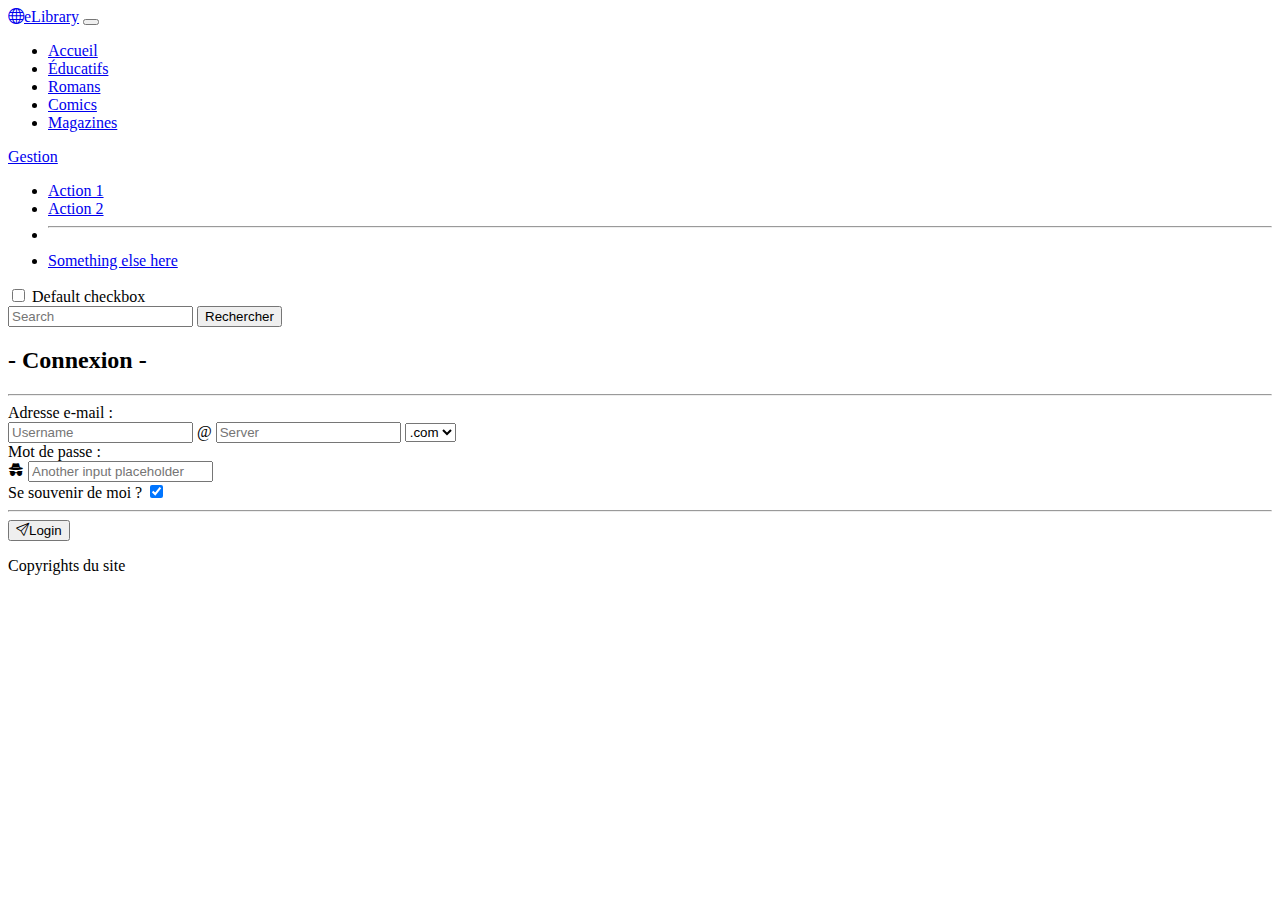
==== exercice-boostrap-3/connexion.html @ efb3ce3f "bootstrap exercice 3" ====
<!DOCTYPE html>
<html lang="en">

<head>
  <meta charset="UTF-8">
  <meta name="viewport" content="width=device-width, initial-scale=1.0">
  <title>Document</title>
  <link href="https://cdn.jsdelivr.net/npm/bootstrap@5.3.2/dist/css/bootstrap.min.css" rel="stylesheet"
    integrity="sha384-T3c6CoIi6uLrA9TneNEoa7RxnatzjcDSCmG1MXxSR1GAsXEV/Dwwykc2MPK8M2HN" crossorigin="anonymous">
  <link rel="stylesheet" href="https://cdn.jsdelivr.net/npm/bootstrap-icons@1.11.1/font/bootstrap-icons.css">
</head>

<body>

  <head>
    <nav class="navbar navbar-expand-lg bg-dark text-light">
      <div class="container-fluid">
        <a class="navbar-brand text-light" href="#"><i class="bi bi-globe text-light mx-1 "></i>eLibrary</a>
        <button class="navbar-toggler" type="button" data-bs-toggle="collapse" data-bs-target="#navbarSupportedContent"
          aria-controls="navbarSupportedContent" aria-expanded="false" aria-label="Toggle navigation">
          <span class="navbar-toggler-icon bg-light "></span>
        </button>
        <div class="collapse navbar-collapse" id="navbarSupportedContent">
          <ul class="navbar-nav me-auto mb-2 mb-lg-0">
            <li class="nav-item">
              <a class="nav-link active text-light" aria-current="page" href="#">Accueil</a>
            </li>
            <li class="nav-item">
              <a class="nav-link text-light" href="#">Éducatifs</a>
            </li>
            <li class="nav-item">
              <a class="nav-link text-light" href="#">Romans</a>
            </li>
            <li class="nav-item">
              <a class="nav-link text-light" href="#">Comics</a>
            </li>
            <li class="nav-item">
              <a class="nav-link text-light" href="#">Magazines</a>
            </li>
          </ul>
          <div class="d-flex flex-row align-items-center">
            <div class="nav-item dropdown mx-4 ">
              <a class="nav-link dropdown-toggle" href="#" role="button" data-bs-toggle="dropdown"
                aria-expanded="false">
                Gestion
              </a>
              <ul class="dropdown-menu">
                <li><a class="dropdown-item" href="#">Action 1</a></li>
                <li><a class="dropdown-item" href="#">Action 2</a></li>
                <li>
                  <hr class="dropdown-divider">
                </li>
                <li><a class="dropdown-item" href="#">Something else here</a></li>
              </ul>
            </div>
            <div class="form-check text-light">
              <label class="form-check-label" for="flexCheckDefault">
                <input class="form-check-input" type="checkbox" value="" id="flexCheckDefault">
                Default checkbox
              </label>
            </div>
            <form class="d-flex" role="search">
              <input class="form-control me-2" type="search" placeholder="Search" aria-label="Search">
              <button class="btn btn-outline-light" type="submit">Rechercher</button>
            </form>
          </div>

        </div>
      </div>
    </nav>
  </head>

  <main class="container-fluid">
    <div class="container col-8 my-4 bg-dark">
      <h2 class="text-light text-center py-4 fs-1  ">- Connexion -</h2>
      <hr class="text-light m-0">
      <form class="row g-1 text-light p-3" action="" method="post">
        <label for="email">Adresse e-mail :</label>
        <div class="input-group mb-3">
          <input type="text" id="email" class="form-control" placeholder="Username" aria-label="Username">
          <span class="input-group-text">@</span>
          <input type="text" class="form-control" placeholder="Server" aria-label="Server">
          <select class="form-select" aria-label="Default select example">
            <option selected>.com</option>
            <option value="1">.fr</option>
            <option value="2">.org</option>
            <option value="3">.net</option>
          </select>
        </div>
        <label for="password" class="form-label">Mot de passe :</label>
        <div class="input-group mb-3">
          <span class="input-group-text"><i class="bi bi-incognito"></i></span>
          <input type="password" class="form-control" id="password" placeholder="Another input placeholder">
        </div>
        <div class="col-12 text-end">
          <label class="form-check-label me-2 " for="flexCheckChecked">
            Se souvenir de moi ?
          </label>
          <input class="form-check-input" type="checkbox" value="" id="flexCheckChecked" checked>
        </div>
        <hr class="bg-light my-3">
        <div class="col-12 text-end ">
          <button type="submit" class="btn btn-outline-light"><i class="bi bi-send me-1 "></i>Login</button>
        </div>
      </form>
    </div>
  </main>
  <footer class="container-fluid bg-dark text-light py-2">
    <p class="text-center ">Copyrights du site</p>
  </footer>


  <script src="https://cdn.jsdelivr.net/npm/bootstrap@5.3.2/dist/js/bootstrap.bundle.min.js"
    integrity="sha384-C6RzsynM9kWDrMNeT87bh95OGNyZPhcTNXj1NW7RuBCsyN/o0jlpcV8Qyq46cDfL" crossorigin="anonymous" defer>
    </script>
</body>

</html>
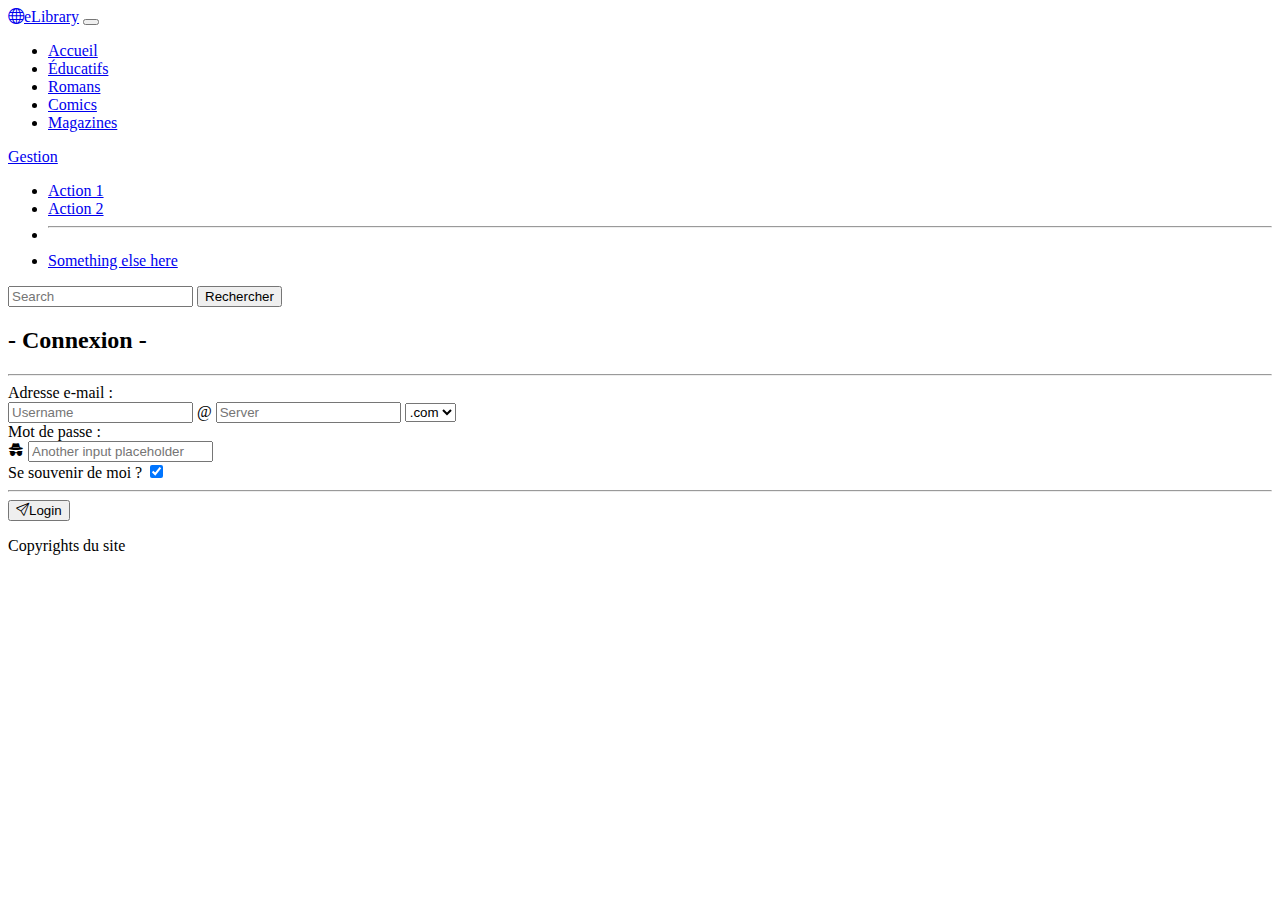
==== commit 73afd89d: "bootstrap exercice 3" ====
--- a/exercice-boostrap-3/connexion.html
+++ b/exercice-boostrap-3/connexion.html
@@ -53,12 +53,6 @@
                 <li><a class="dropdown-item" href="#">Something else here</a></li>
               </ul>
             </div>
-            <div class="form-check text-light">
-              <label class="form-check-label" for="flexCheckDefault">
-                <input class="form-check-input" type="checkbox" value="" id="flexCheckDefault">
-                Default checkbox
-              </label>
-            </div>
             <form class="d-flex" role="search">
               <input class="form-control me-2" type="search" placeholder="Search" aria-label="Search">
               <button class="btn btn-outline-light" type="submit">Rechercher</button>
@@ -80,11 +74,11 @@
           <input type="text" id="email" class="form-control" placeholder="Username" aria-label="Username">
           <span class="input-group-text">@</span>
           <input type="text" class="form-control" placeholder="Server" aria-label="Server">
-          <select class="form-select" aria-label="Default select example">
-            <option selected>.com</option>
-            <option value="1">.fr</option>
-            <option value="2">.org</option>
-            <option value="3">.net</option>
+          <select class="form-select flex-fill" aria-label="Default select example">
+            <option selected value="1">.com</option>
+            <option value="2">.fr</option>
+            <option value="3">.org</option>
+            <option value="4">.net</option>
           </select>
         </div>
         <label for="password" class="form-label">Mot de passe :</label>
